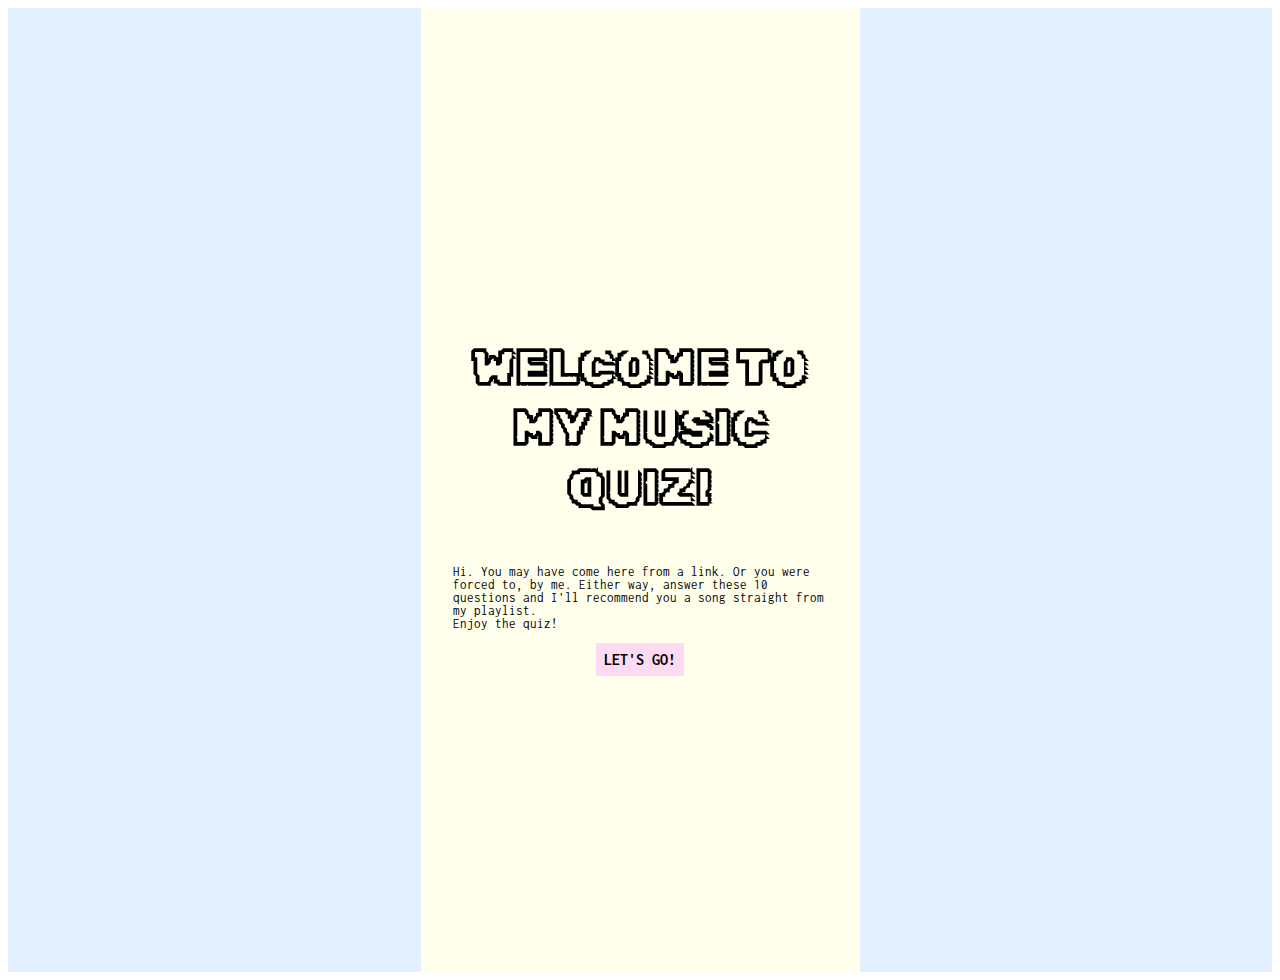
==== index.html @ 9fb4106a "added homepage and styles" ====
<!DOCTYPE html>
<html lang="en">
<head>
    <meta charset="UTF-8">
    <meta http-equiv="X-UA-Compatible" content="IE=edge">
    <meta name="viewport" content="width=device-width, initial-scale=1.0">
    <title>Random Music Quiz</title>
    <link rel="stylesheet" href="style.css">
</head>
<body>
    <div id="background">
        <div class="container">
            <h1 class="header">WELCOME TO MY MUSIC QUIZ!</h1>
            <p class="welcomeMessage">
                Hi. You may have come here from a link. Or you were forced to, by me. Either way, answer these 10 questions
                and I'll recommend you a song straight from my playlist.
                <br>Enjoy the quiz!
            </p>
            <a href="#" class="btn"><strong>LET'S GO!</strong></a>
        </div>
    </div>
</body>
</html>
---- style.css ----
@import url('https://fonts.googleapis.com/css2?family=Rubik+Iso&display=swap');
@import url('https://fonts.googleapis.com/css2?family=Inconsolata&display=swap');

:root {
    box-sizing: border-box;
    --heading-font: 'Rubik Iso', cursive;
    --secondary-font: 'Inconsolata', monospace;
}
#background {
    background-color: rgb(226, 239, 255);
}
.container {
    width: 375px;
    margin: auto;
    background-color: rgb(255, 255, 236);
    padding: 2rem;
    height: 100vh;
    display: flex;
    flex-direction: column;
    justify-content: center;
}
.header {
    font-family: var(--heading-font);
    font-size: 50px;
    text-align: center;
}
.welcomeMessage {
    font-family: var(--secondary-font);
    font-size: 13px;
}
.btn {
    color: black;
    font-family: var(--secondary-font);
    text-decoration: none;
    background-color: rgb(255, 218, 244);
    padding: 0.5rem;
    width: fit-content;
    align-self: center;
}
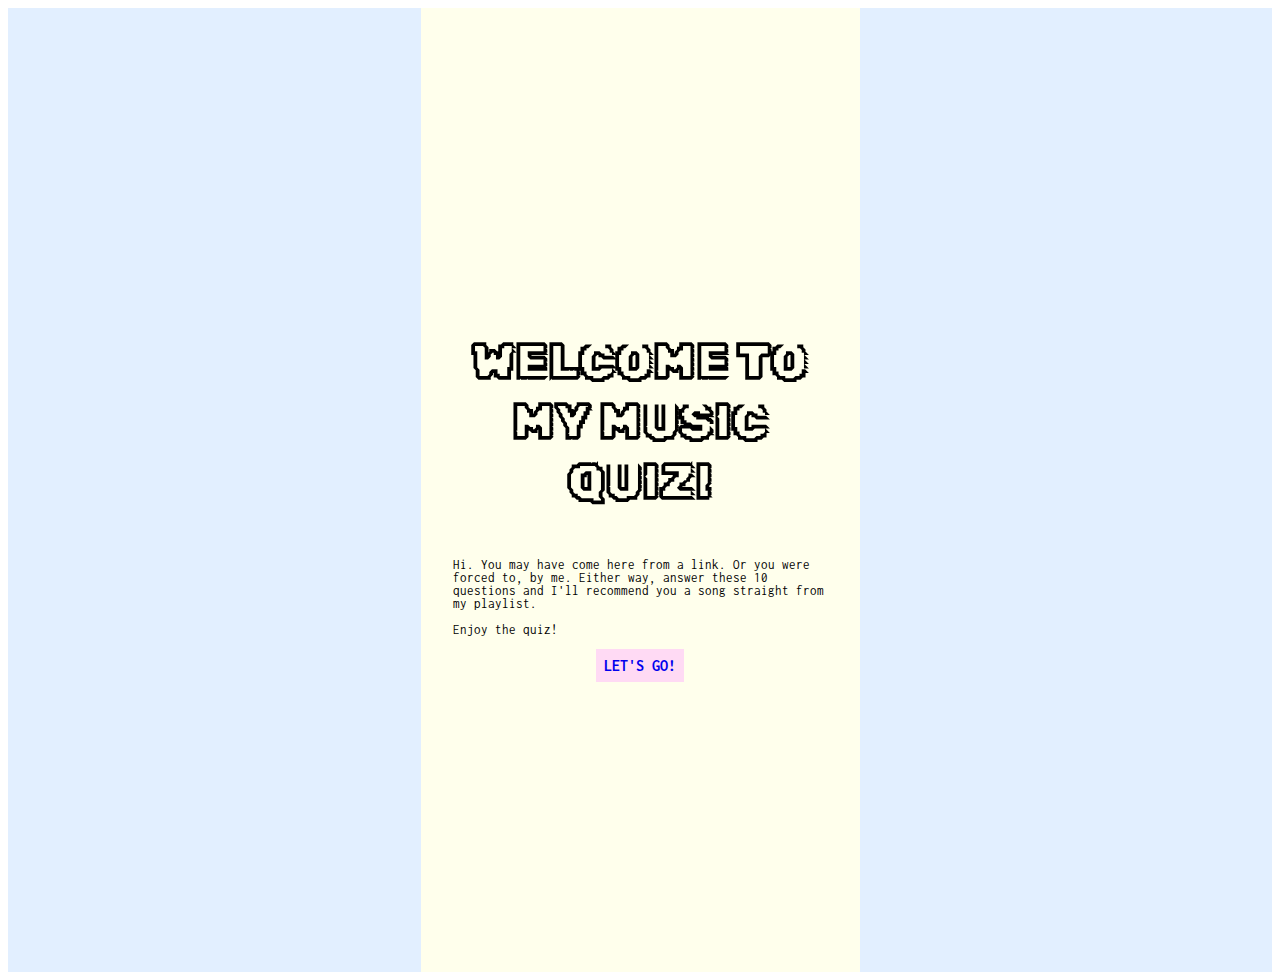
==== commit 6e0f0e80: "added question page but no js" ====
--- a/index.html
+++ b/index.html
@@ -6,6 +6,8 @@
     <meta name="viewport" content="width=device-width, initial-scale=1.0">
     <title>Random Music Quiz</title>
     <link rel="stylesheet" href="style.css">
+    <link rel="icon" href="http://example.com/favicon.png">
+
 </head>
 <body>
     <div id="background">
@@ -14,9 +16,10 @@
             <p class="welcomeMessage">
                 Hi. You may have come here from a link. Or you were forced to, by me. Either way, answer these 10 questions
                 and I'll recommend you a song straight from my playlist.
+                <br>
                 <br>Enjoy the quiz!
             </p>
-            <a href="#" class="btn"><strong>LET'S GO!</strong></a>
+            <div class="btn"><a href="question.html"><strong>LET'S GO!</strong></a></div>
         </div>
     </div>
 </body>
--- a/style.css
+++ b/style.css
@@ -6,6 +6,8 @@
     --heading-font: 'Rubik Iso', cursive;
     --secondary-font: 'Inconsolata', monospace;
 }
+
+/* This section is for the homepage */
 #background {
     background-color: rgb(226, 239, 255);
 }
@@ -31,9 +33,27 @@
 .btn {
     color: black;
     font-family: var(--secondary-font);
-    text-decoration: none;
     background-color: rgb(255, 218, 244);
     padding: 0.5rem;
     width: fit-content;
     align-self: center;
-}+}
+.btn a {
+    text-decoration: none;
+}
+
+/* This section is for each question page */
+.questionSection {
+    display: flex;
+    gap: 0.5rem;
+    font-family: var(--secondary-font);
+}
+.answerSection {
+    font-family: var(--secondary-font);
+}
+.option div {
+    padding: 0.5rem;
+}
+
+
+
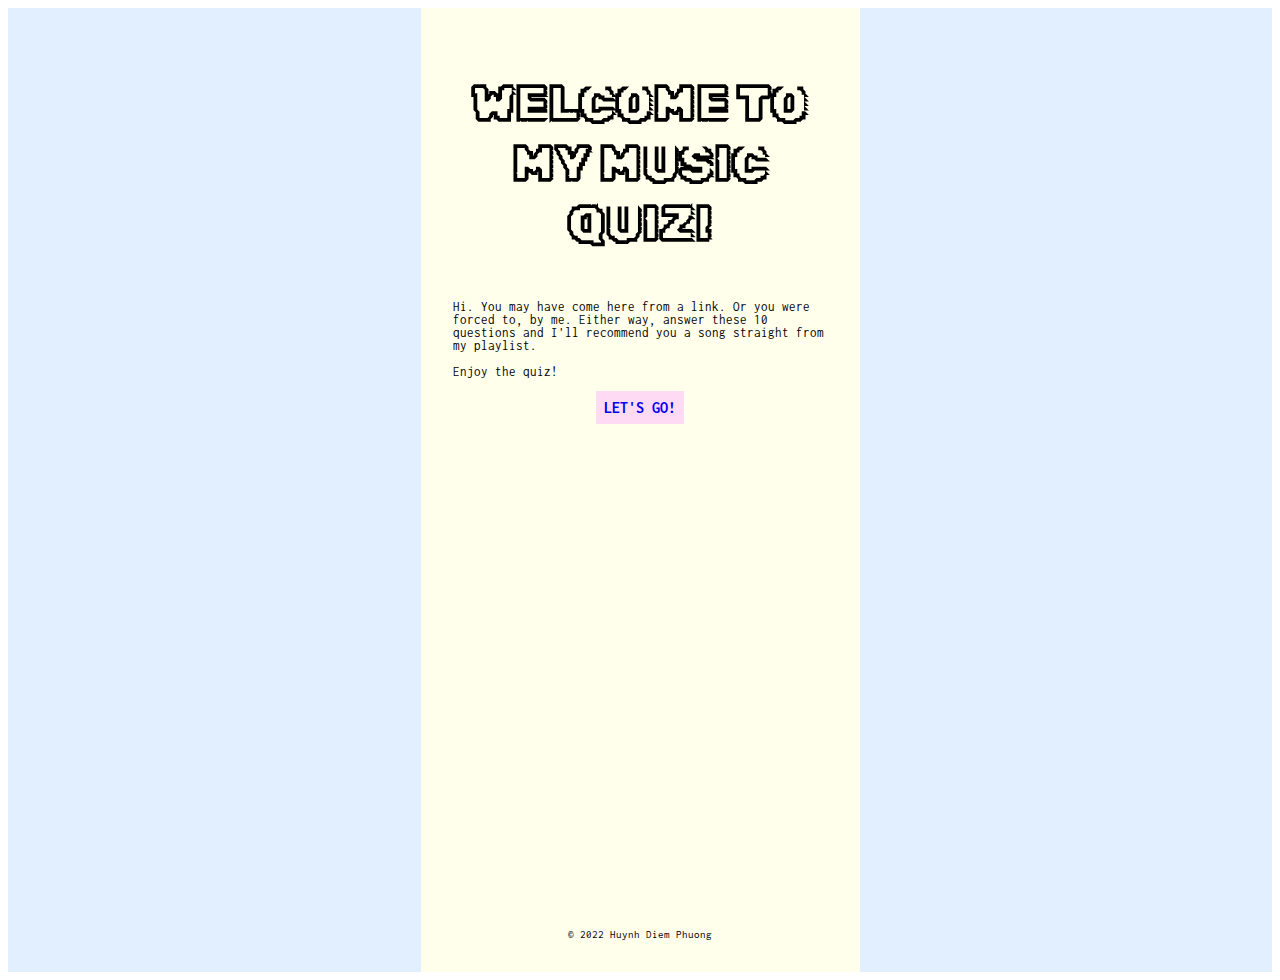
==== commit d9c4066a: "added footer" ====
--- a/index.html
+++ b/index.html
@@ -6,7 +6,7 @@
     <meta name="viewport" content="width=device-width, initial-scale=1.0">
     <title>Random Music Quiz</title>
     <link rel="stylesheet" href="style.css">
-    <link rel="icon" href="http://example.com/favicon.png">
+    <link rel="icon" href="assets/catsICON.png">
 
 </head>
 <body>
@@ -20,6 +20,7 @@
                 <br>Enjoy the quiz!
             </p>
             <div class="btn"><a href="question.html"><strong>LET'S GO!</strong></a></div>
+            <footer class="footer">&copy; 2022 Huynh Diem Phuong</footer>
         </div>
     </div>
 </body>
--- a/style.css
+++ b/style.css
@@ -31,7 +31,6 @@
     font-size: 13px;
 }
 .btn {
-    color: black;
     font-family: var(--secondary-font);
     background-color: rgb(255, 218, 244);
     padding: 0.5rem;
@@ -40,6 +39,13 @@
 }
 .btn a {
     text-decoration: none;
+}
+.footer {
+    font-family: var(--secondary-font);
+    font-size: 11px;
+    position: relative;
+    align-self: center;
+    margin-top: auto;
 }
 
 /* This section is for each question page */
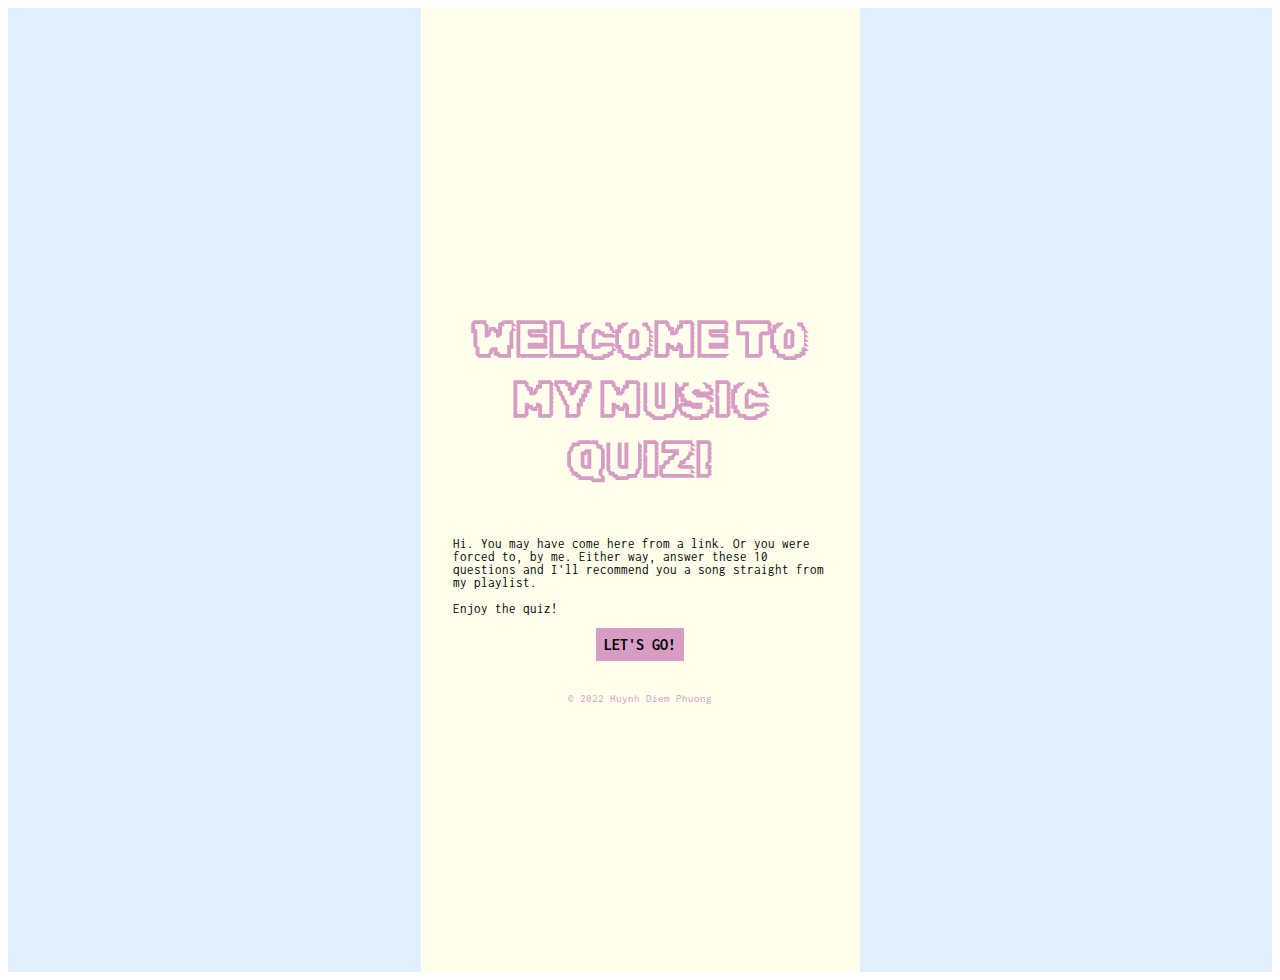
==== commit e5ab8bf1: "added changing answers" ====
--- a/index.html
+++ b/index.html
@@ -7,7 +7,6 @@
     <title>Random Music Quiz</title>
     <link rel="stylesheet" href="style.css">
     <link rel="icon" href="assets/catsICON.png">
-
 </head>
 <body>
     <div id="background">
--- a/style.css
+++ b/style.css
@@ -5,16 +5,19 @@
     box-sizing: border-box;
     --heading-font: 'Rubik Iso', cursive;
     --secondary-font: 'Inconsolata', monospace;
+    --main-color: rgb(214, 156, 196);
+    --secondary-color: rgb(226, 239, 255);
+    --background-color: rgb(255, 255, 236);
 }
 
 /* This section is for the homepage */
 #background {
-    background-color: rgb(226, 239, 255);
+    background-color: var(--secondary-color);
 }
 .container {
     width: 375px;
     margin: auto;
-    background-color: rgb(255, 255, 236);
+    background-color: var(--background-color);
     padding: 2rem;
     height: 100vh;
     display: flex;
@@ -22,6 +25,7 @@
     justify-content: center;
 }
 .header {
+    color: var(--main-color);
     font-family: var(--heading-font);
     font-size: 50px;
     text-align: center;
@@ -32,20 +36,22 @@
 }
 .btn {
     font-family: var(--secondary-font);
-    background-color: rgb(255, 218, 244);
+    background-color: var(--main-color);
     padding: 0.5rem;
     width: fit-content;
     align-self: center;
 }
 .btn a {
     text-decoration: none;
+    color: black;
 }
 .footer {
+    margin-top: 2rem;
     font-family: var(--secondary-font);
     font-size: 11px;
     position: relative;
     align-self: center;
-    margin-top: auto;
+    color: var(--main-color);
 }
 
 /* This section is for each question page */
@@ -57,7 +63,7 @@
 .answerSection {
     font-family: var(--secondary-font);
 }
-.option div {
+.answerSection li {
     padding: 0.5rem;
 }
 
